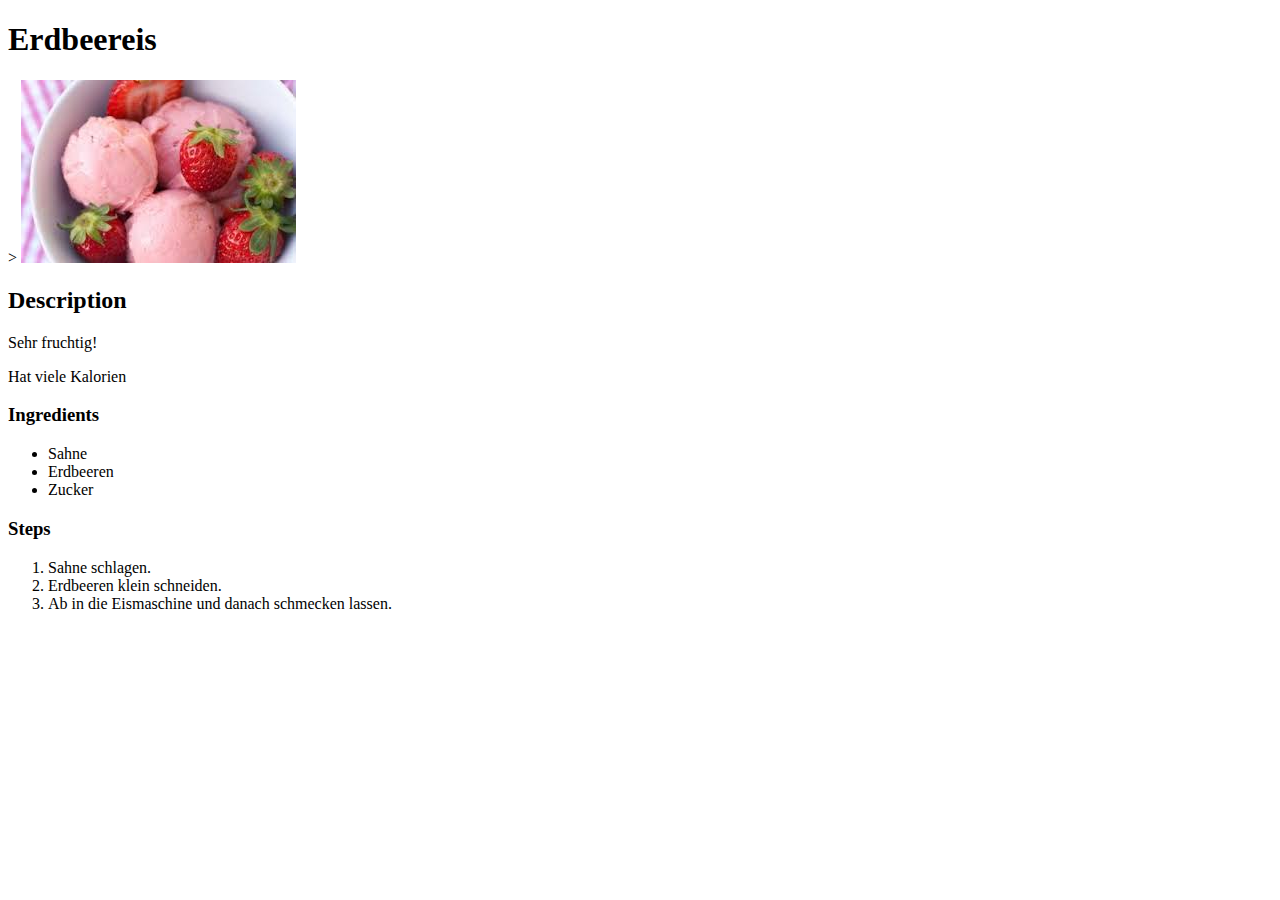
==== recipes/Erdbeereis.html @ 007317c6 "Rezept Erdbeereis hinzugefügt." ====
<!DOCTYPE html>
<html lang="en">
<head>
    <meta charset="UTF-8">
    <meta name="viewport" content="width=device-width, initial-scale=1.0">
    <title>Document</title>
</head>
<body>
    <h1>Erdbeereis</h1>>
    <img src="[data-uri]">
    <h2>Description</h2>
    <p>Sehr fruchtig!</p>
    <p>Hat viele Kalorien</p>
    <h3>Ingredients</h3>
    <ul>
        <li>Sahne</li>
        <li>Erdbeeren</li>
        <li>Zucker</li>
    </ul>
    <h3>Steps</h3>
    <ol>
        <li>Sahne schlagen.</li>
        <li>Erdbeeren klein schneiden.</li>
        <li>Ab in die Eismaschine und danach schmecken lassen.</li>
    </ol>
    </body>
    </html>
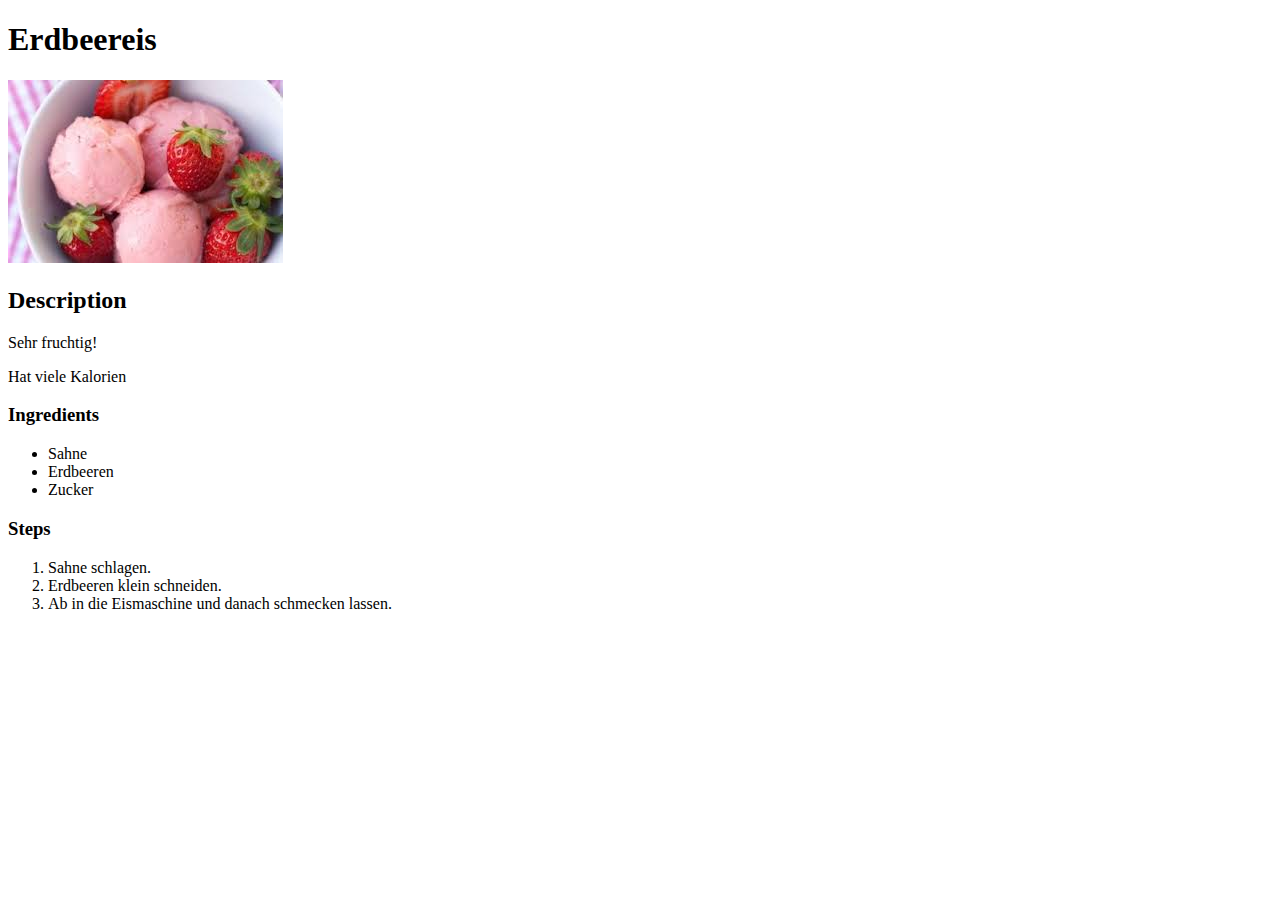
==== commit 9cf65547: "Schoenheitskorrekturen" ====
--- a/recipes/Erdbeereis.html
+++ b/recipes/Erdbeereis.html
@@ -6,7 +6,7 @@
     <title>Document</title>
 </head>
 <body>
-    <h1>Erdbeereis</h1>>
+    <h1>Erdbeereis</h1>
     <img src="[data-uri]">
     <h2>Description</h2>
     <p>Sehr fruchtig!</p>
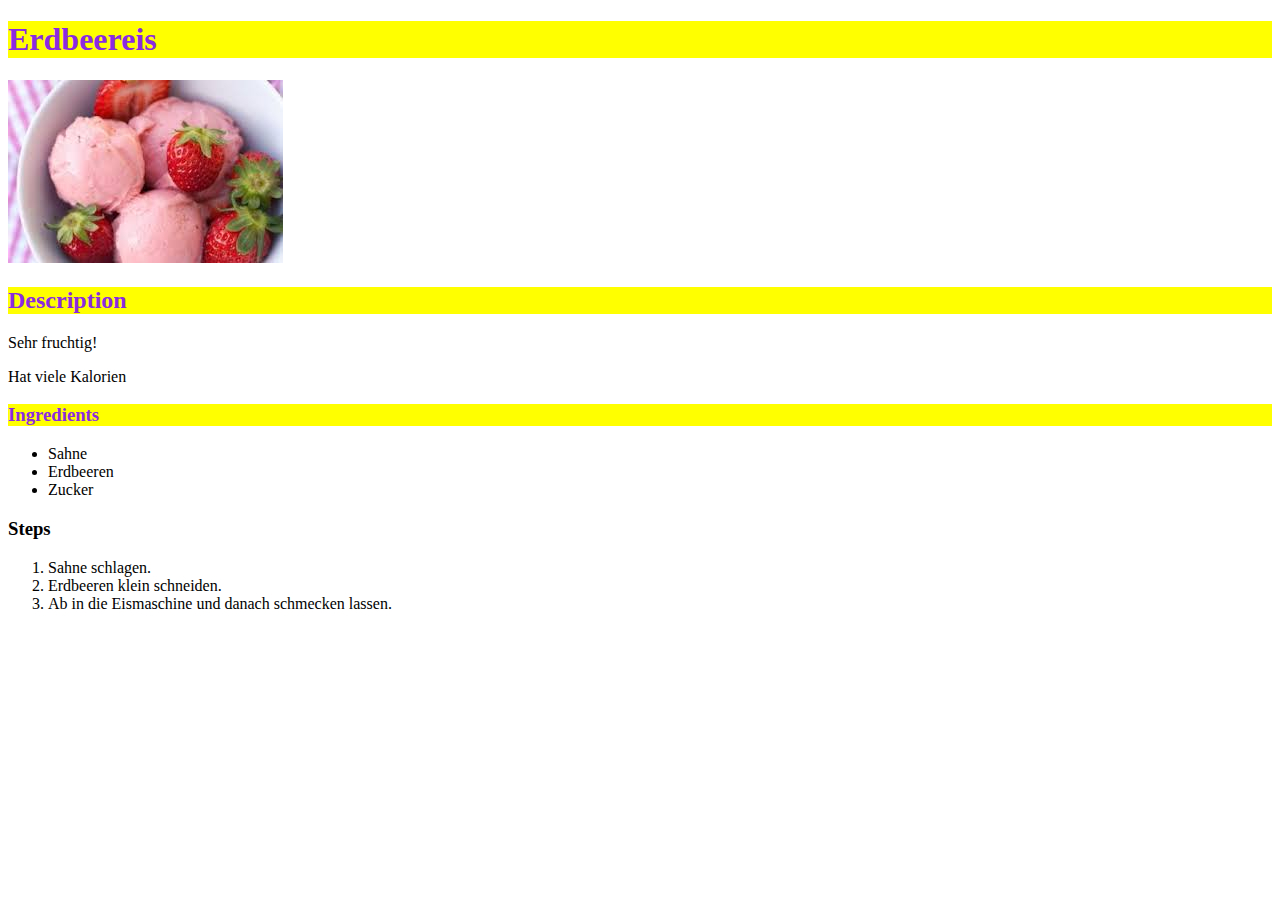
==== commit e6f0972f: "Warum geht das wohl nicht...." ====
--- a/recipes/Erdbeereis.html
+++ b/recipes/Erdbeereis.html
@@ -4,14 +4,15 @@
     <meta charset="UTF-8">
     <meta name="viewport" content="width=device-width, initial-scale=1.0">
     <title>Document</title>
+    <link rel="stylesheet" href ="styles.css">
 </head>
 <body>
-    <h1>Erdbeereis</h1>
+    <h1 class="fett">Erdbeereis</h1>
     <img src="[data-uri]">
-    <h2>Description</h2>
+    <h2 class="fett">Description</h2>
     <p>Sehr fruchtig!</p>
     <p>Hat viele Kalorien</p>
-    <h3>Ingredients</h3>
+    <h3 class="fett">Ingredients</h3>
     <ul>
         <li>Sahne</li>
         <li>Erdbeeren</li>
--- a/recipes/styles.css
+++ b/recipes/styles.css
@@ -0,0 +1 @@
+.fett {color: blueviolet; background-color:yellow;font-weight: 30px;}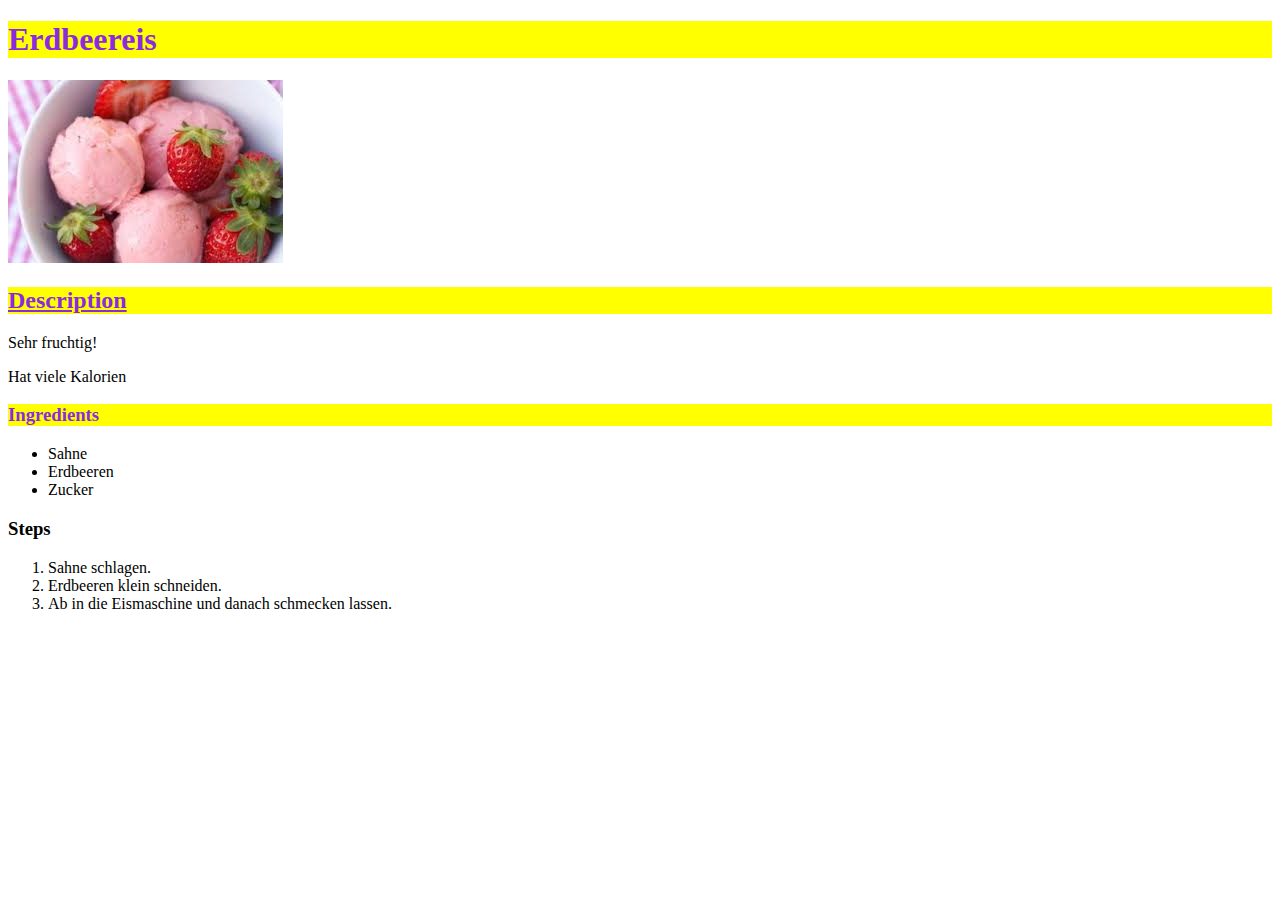
==== commit 426ea00b: "nochmal" ====
--- a/recipes/Erdbeereis.html
+++ b/recipes/Erdbeereis.html
@@ -9,7 +9,7 @@
 <body>
     <h1 class="fett">Erdbeereis</h1>
     <img src="[data-uri]">
-    <h2 class="fett">Description</h2>
+    <h2 class="fett kursiv">Description</h2>
     <p>Sehr fruchtig!</p>
     <p>Hat viele Kalorien</p>
     <h3 class="fett">Ingredients</h3>
--- a/recipes/styles.css
+++ b/recipes/styles.css
@@ -1 +1,2 @@
-.fett {color: blueviolet; background-color:yellow;font-weight: 30px;}+.fett {color: blueviolet; background-color:yellow;font-weight: 30px;}
+.kursiv {text-decoration: underline;}